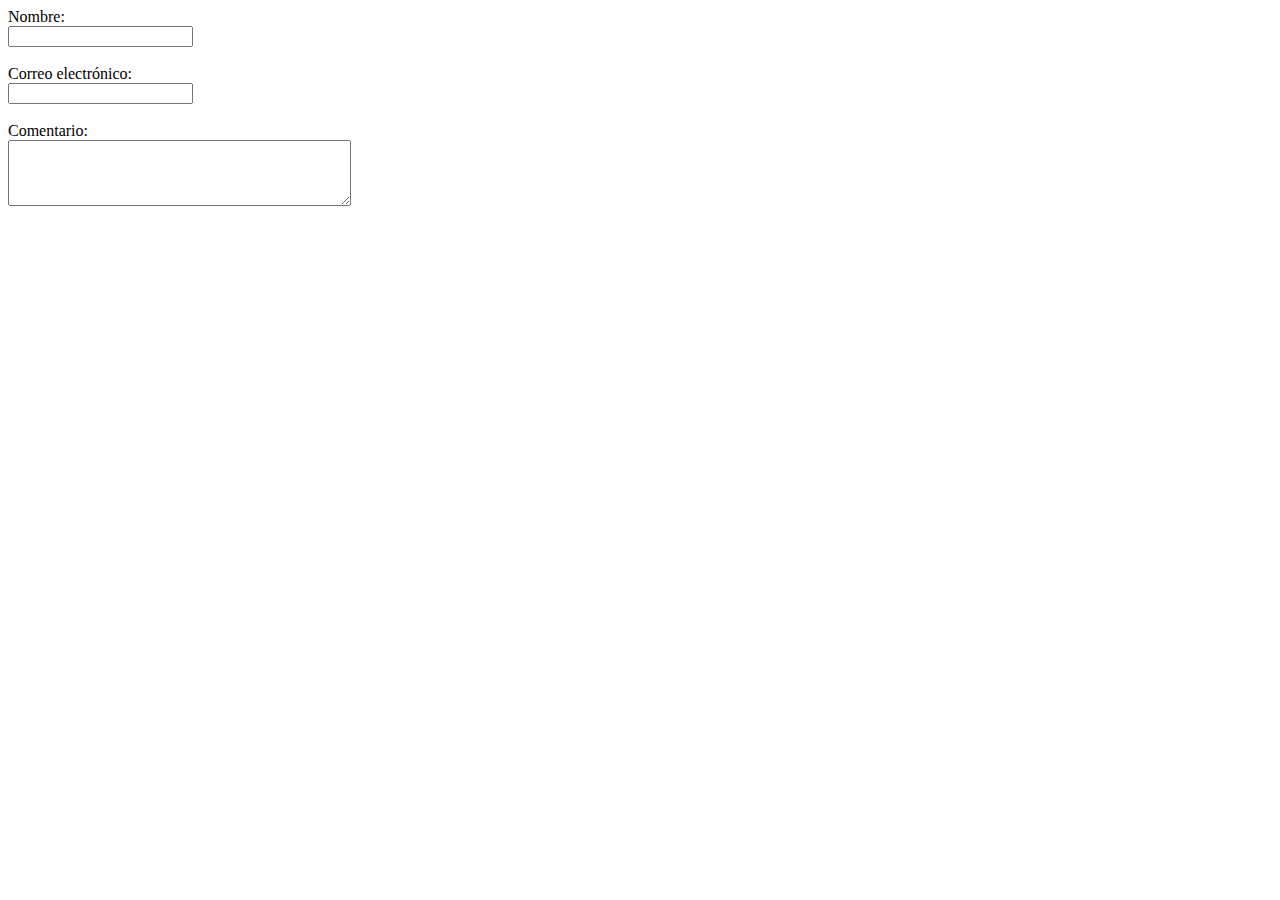
==== ejercicios-variables/index.html @ fbfd5df3 "carpeta correcta" ====
<!DOCTYPE html>
<html lang="en">
<head>
    <meta charset="UTF-8">
    <meta name="viewport" content="width=device-width, initial-scale=1.0">
    <title>Hola mundo</title>
    <link rel="stylesheet" href="./css/main.css">
</head>
<body>
    <form action="" >
        <label for="nombre">Nombre:</label><br>
        <input type="text" id="nombre" name="nombre" required><br><br>
    
        <label for="email">Correo electrónico:</label><br>
        <input type="email" id="email" name="email" required><br><br>
    
        <label for="mensaje">Comentario:</label><br>
        <textarea id="mensaje" name="mensaje" rows="4" cols="40" required></textarea><br><br> 
    
    
</body>
</html>
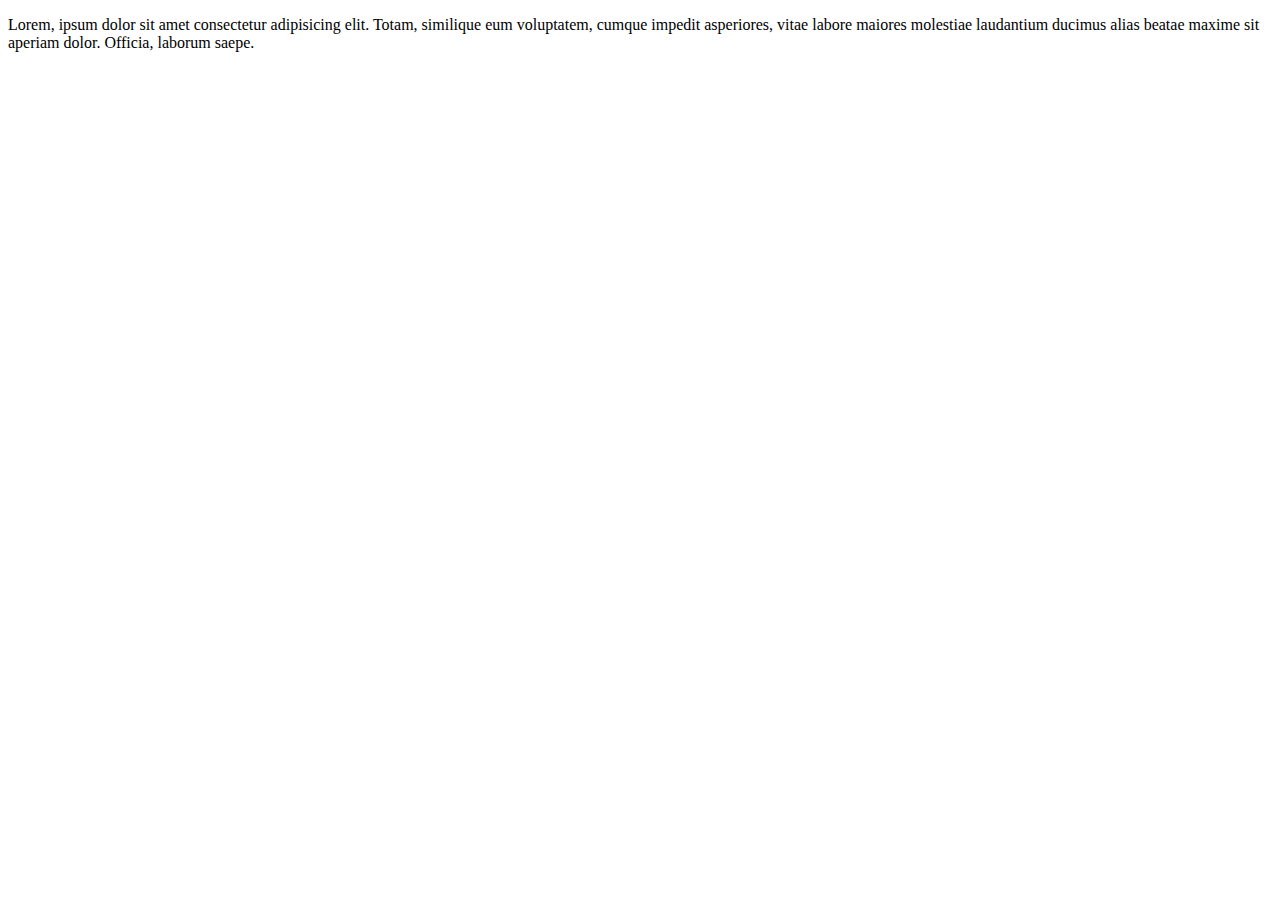
==== commit 92a3ac6c: "ejercicios tipos datos" ====
--- a/ejercicios-variables/index.html
+++ b/ejercicios-variables/index.html
@@ -7,16 +7,8 @@
     <link rel="stylesheet" href="./css/main.css">
 </head>
 <body>
-    <form action="" >
-        <label for="nombre">Nombre:</label><br>
-        <input type="text" id="nombre" name="nombre" required><br><br>
-    
-        <label for="email">Correo electrónico:</label><br>
-        <input type="email" id="email" name="email" required><br><br>
-    
-        <label for="mensaje">Comentario:</label><br>
-        <textarea id="mensaje" name="mensaje" rows="4" cols="40" required></textarea><br><br> 
-    
-    
+    <p class="js_p">Lorem, ipsum dolor sit amet consectetur adipisicing elit. Totam, similique eum voluptatem, cumque impedit asperiores, vitae labore maiores molestiae laudantium ducimus alias beatae maxime sit aperiam dolor. Officia, laborum saepe.</p>
+
+<script> src="./js/main.js" </script>
 </body>
 </html>